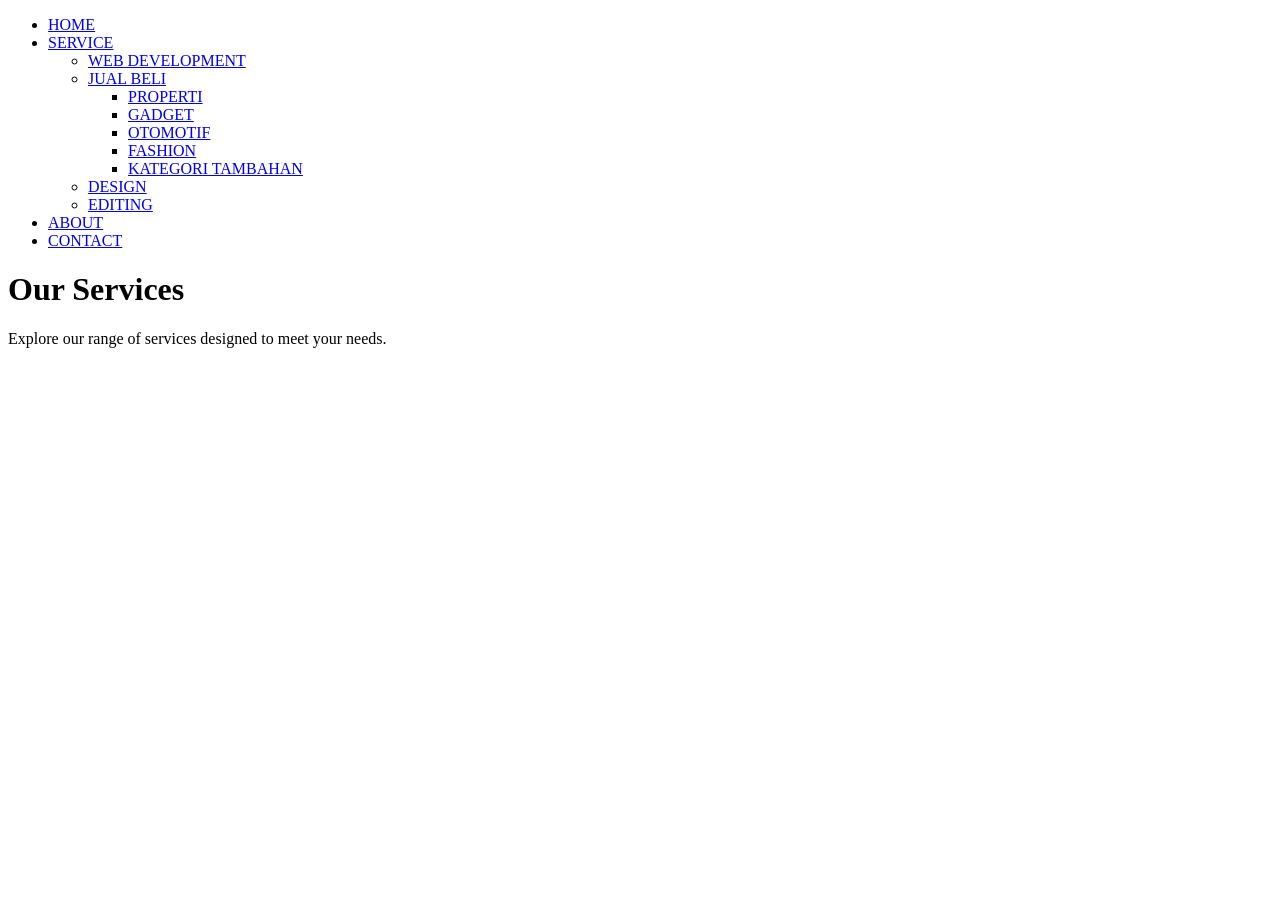
==== index.html @ d8a5412d "Add index.html for service page structure" ====
<!DOCTYPE html>
<html lang="en">
<head>
    <meta charset="UTF-8">
    <meta name="viewport" content="width=device-width, initial-scale=1.0">
    <title>Service - Website Multi Halaman</title>
    <link rel="stylesheet" href="../../assets/css/styles.css">
    <link rel="stylesheet" href="../../assets/css/animations.css">
</head>
<body>
    <nav>
        <ul>
            <li><a href="../home.html">HOME</a></li>
            <li><a href="index.html">SERVICE</a>
                <ul>
                    <li><a href="web-development.html">WEB DEVELOPMENT</a></li>
                    <li><a href="jual-beli/index.html">JUAL BELI</a>
                        <ul>
                            <li><a href="jual-beli/properti.html">PROPERTI</a></li>
                            <li><a href="jual-beli/gadget.html">GADGET</a></li>
                            <li><a href="jual-beli/otomotif.html">OTOMOTIF</a></li>
                            <li><a href="jual-beli/fashion.html">FASHION</a></li>
                            <li><a href="jual-beli/kategori-tambahan.html">KATEGORI TAMBAHAN</a></li>
                        </ul>
                    </li>
                    <li><a href="design.html">DESIGN</a></li>
                    <li><a href="editing.html">EDITING</a></li>
                </ul>
            </li>
            <li><a href="../about.html">ABOUT</a></li>
            <li><a href="../contact.html">CONTACT</a></li>
        </ul>
    </nav>
    <main>
        <h1>Our Services</h1>
        <p>Explore our range of services designed to meet your needs.</p>
    </main>
    <script src="../../assets/js/navigation.js"></script>
</body>
</html>
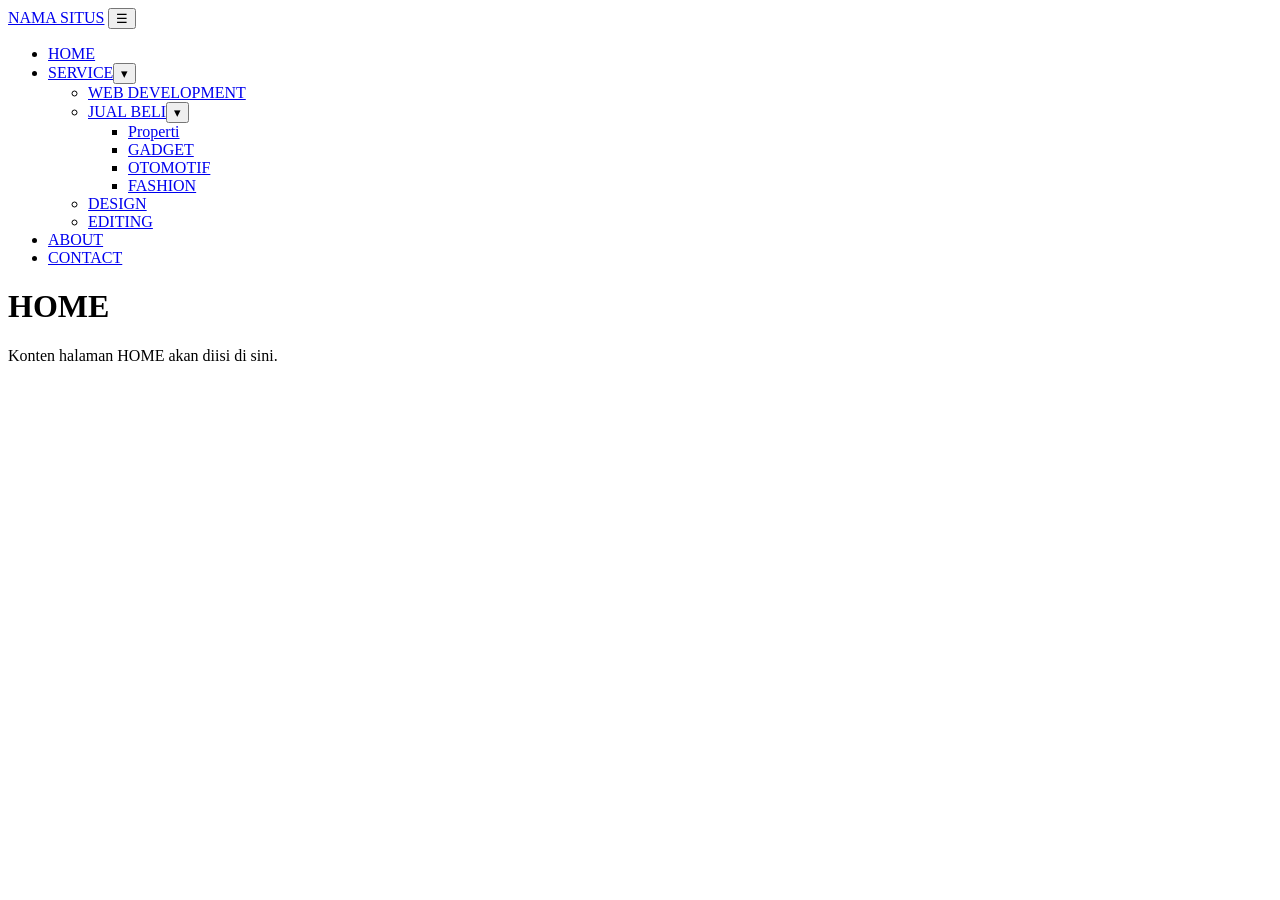
==== commit 2f16a5f1: "Add files via upload" ====
--- a/index.html
+++ b/index.html
@@ -1,40 +1,47 @@
 <!DOCTYPE html>
-<html lang="en">
+<html lang="id">
 <head>
-    <meta charset="UTF-8">
-    <meta name="viewport" content="width=device-width, initial-scale=1.0">
-    <title>Service - Website Multi Halaman</title>
-    <link rel="stylesheet" href="../../assets/css/styles.css">
-    <link rel="stylesheet" href="../../assets/css/animations.css">
+  <meta charset="UTF-8">
+  <meta name="viewport" content="width=device-width, initial-scale=1">
+  <title>HOME | NAMA SITUS</title>
+  <link rel="stylesheet" href="css/style.css">
 </head>
 <body>
-    <nav>
-        <ul>
-            <li><a href="../home.html">HOME</a></li>
-            <li><a href="index.html">SERVICE</a>
-                <ul>
-                    <li><a href="web-development.html">WEB DEVELOPMENT</a></li>
-                    <li><a href="jual-beli/index.html">JUAL BELI</a>
-                        <ul>
-                            <li><a href="jual-beli/properti.html">PROPERTI</a></li>
-                            <li><a href="jual-beli/gadget.html">GADGET</a></li>
-                            <li><a href="jual-beli/otomotif.html">OTOMOTIF</a></li>
-                            <li><a href="jual-beli/fashion.html">FASHION</a></li>
-                            <li><a href="jual-beli/kategori-tambahan.html">KATEGORI TAMBAHAN</a></li>
-                        </ul>
-                    </li>
-                    <li><a href="design.html">DESIGN</a></li>
-                    <li><a href="editing.html">EDITING</a></li>
-                </ul>
+<header class="navbar">
+  <div class="nav-inner">
+    <a class="brand" href="index.html">NAMA SITUS</a>
+    <button class="nav-toggle" aria-label="Buka menu" aria-expanded="false" aria-controls="menu">&#9776;</button>
+    <nav id="menu" aria-label="Menu utama">
+      <ul class="menu">
+        <li><a href="index.html" aria-current="page">HOME</a></li>
+        <li class="has-sub">
+          <a href="service.html">SERVICE</a><button class="sub-toggle" aria-label="Buka submenu SERVICE">&#9662;</button>
+          <ul class="sub">
+            <li><a href="web-development.html">WEB DEVELOPMENT</a></li>
+            <li class="has-sub">
+              <a href="jual-beli.html">JUAL BELI</a><button class="sub-toggle" aria-label="Buka submenu JUAL BELI">&#9662;</button>
+              <ul class="sub sub-level2">
+            <li><a href="properti.html">Properti</a></li>
+            <li><a href="gadget.html">GADGET</a></li>
+            <li><a href="otomotif.html">OTOMOTIF</a></li>
+            <li><a href="fashion.html">FASHION</a></li>
+                <!-- TAMBAHKAN KATEGORI JUAL BELI BARU DI SINI: <li><a href="nama-halaman.html">NAMA</a></li> -->
+              </ul>
             </li>
-            <li><a href="../about.html">ABOUT</a></li>
-            <li><a href="../contact.html">CONTACT</a></li>
-        </ul>
+            <li><a href="design.html">DESIGN</a></li>
+            <li><a href="editing.html">EDITING</a></li>
+          </ul>
+        </li>
+        <li><a href="about.html">ABOUT</a></li>
+        <li><a href="contact.html">CONTACT</a></li>
+      </ul>
     </nav>
-    <main>
-        <h1>Our Services</h1>
-        <p>Explore our range of services designed to meet your needs.</p>
-    </main>
-    <script src="../../assets/js/navigation.js"></script>
+  </div>
+</header>
+  <main class="container">
+    <h1 class="reveal">HOME</h1>
+    <p class="reveal">Konten halaman HOME akan diisi di sini.</p>
+  </main>
+  <script src="js/script.js"></script>
 </body>
 </html>
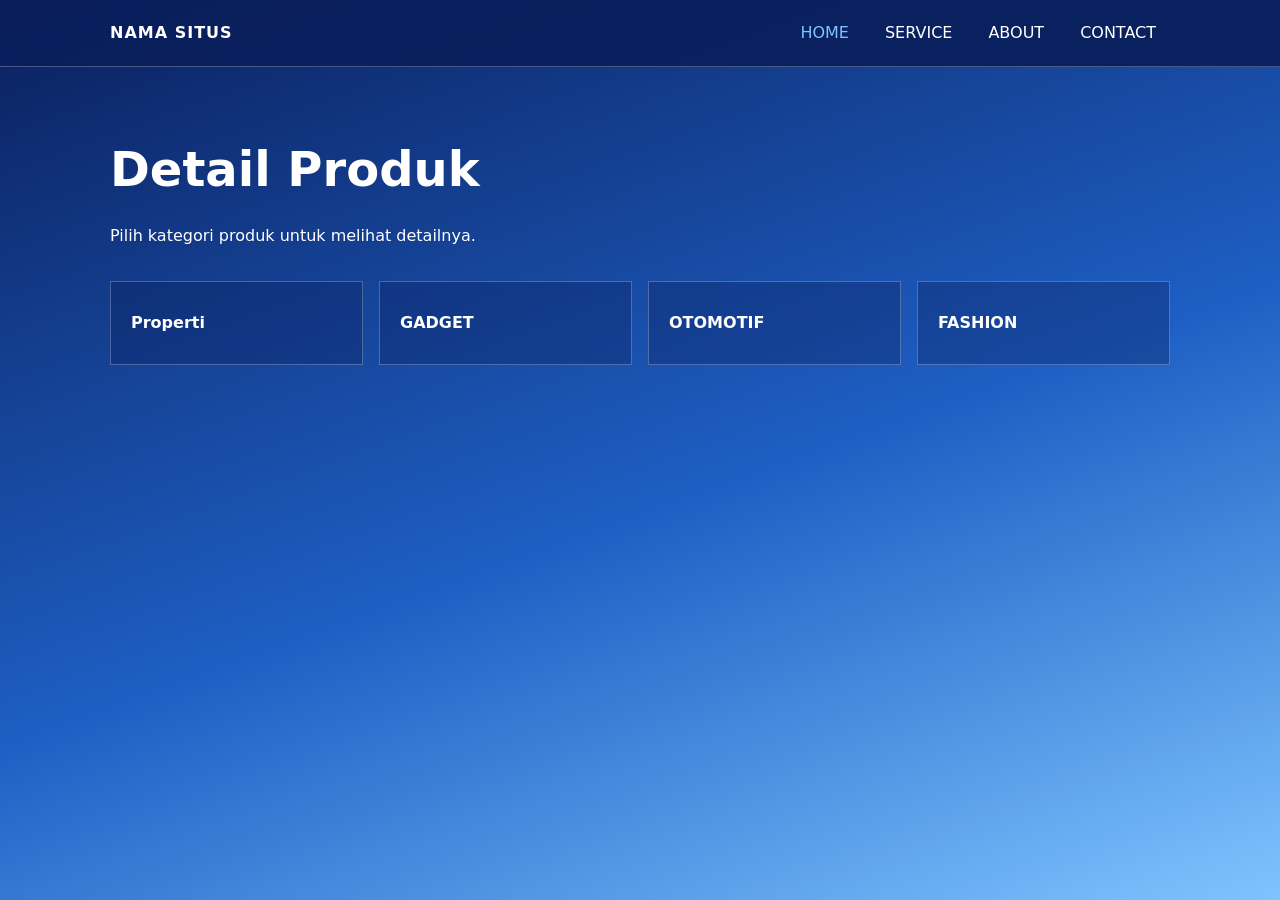
==== commit 7014697e: "Modify index.html for homepage updates and tracking Updated the homepage content and added Meta Pixe" ====
--- a/index.html
+++ b/index.html
@@ -5,8 +5,23 @@
   <meta name="viewport" content="width=device-width, initial-scale=1">
   <title>HOME | NAMA SITUS</title>
   <link rel="stylesheet" href="css/style.css">
+  <!-- Meta Pixel Code -->
+  <script>
+    !function(f,b,e,v,n,t,s)
+    {if(f.fbq)return;n=f.fbq=function(){n.callMethod?
+    n.callMethod.apply(n,arguments):n.queue.push(arguments)};
+    if(!f._fbq)f._fbq=n;n.push=n;n.loaded=!0;n.version='2.0';
+    n.queue=[];t=b.createElement(e);t.async=!0;
+    t.src=v;s=b.getElementsByTagName(e)[0];
+    s.parentNode.insertBefore(t,s)}(window, document,'script',
+    'https://connect.facebook.net/en_US/fbevents.js');
+    fbq('init', 'ID_PIXEL_ANDA');
+    fbq('track', 'PageView');
+  </script>
+  <!-- End Meta Pixel Code -->
 </head>
 <body>
+  <noscript><img height="1" width="1" style="display:none" alt="" src="https://www.facebook.com/tr?id=ID_PIXEL_ANDA&ev=PageView&noscript=1"></noscript>
 <header class="navbar">
   <div class="nav-inner">
     <a class="brand" href="index.html">NAMA SITUS</a>
@@ -21,10 +36,10 @@
             <li class="has-sub">
               <a href="jual-beli.html">JUAL BELI</a><button class="sub-toggle" aria-label="Buka submenu JUAL BELI">&#9662;</button>
               <ul class="sub sub-level2">
-            <li><a href="properti.html">Properti</a></li>
-            <li><a href="gadget.html">GADGET</a></li>
-            <li><a href="otomotif.html">OTOMOTIF</a></li>
-            <li><a href="fashion.html">FASHION</a></li>
+                <li><a href="properti.html">Properti</a></li>
+                <li><a href="gadget.html">GADGET</a></li>
+                <li><a href="otomotif.html">OTOMOTIF</a></li>
+                <li><a href="fashion.html">FASHION</a></li>
                 <!-- TAMBAHKAN KATEGORI JUAL BELI BARU DI SINI: <li><a href="nama-halaman.html">NAMA</a></li> -->
               </ul>
             </li>
@@ -39,8 +54,15 @@
   </div>
 </header>
   <main class="container">
-    <h1 class="reveal">HOME</h1>
-    <p class="reveal">Konten halaman HOME akan diisi di sini.</p>
+    <h1 class="reveal">Detail Produk</h1>
+    <p class="reveal">Pilih kategori produk untuk melihat detailnya.</p>
+    <div class="cards">
+      <a class="card reveal" href="properti.html">Properti</a>
+      <a class="card reveal" href="gadget.html">GADGET</a>
+      <a class="card reveal" href="otomotif.html">OTOMOTIF</a>
+      <a class="card reveal" href="fashion.html">FASHION</a>
+      <!-- TAMBAHKAN KARTU KATEGORI BARU DI SINI: <a class="card reveal" href="nama-halaman.html">NAMA</a> -->
+    </div>
   </main>
   <script src="js/script.js"></script>
 </body>
--- a/css/style.css
+++ b/css/style.css
@@ -0,0 +1,79 @@
+/* ===== Variabel warna (konsisten di semua halaman) ===== */
+:root {
+  --biru-tua: #0a1f5c;
+  --biru-tengah: #1e5fc4;
+  --biru-muda: #7fc4ff;
+  --teks: #ffffff;
+  --navbar-bg: rgba(10, 31, 92, 0.92);
+  --garis: rgba(255, 255, 255, 0.25);
+}
+
+* { box-sizing: border-box; margin: 0; padding: 0; }
+
+body {
+  min-height: 100vh;
+  font-family: system-ui, -apple-system, "Segoe UI", Roboto, Arial, sans-serif;
+  color: var(--teks);
+  line-height: 1.6;
+  background: linear-gradient(160deg, var(--biru-tua) 0%, var(--biru-tengah) 55%, var(--biru-muda) 100%);
+  background-attachment: fixed;
+}
+
+a { color: inherit; text-decoration: none; }
+a:focus-visible, button:focus-visible { outline: 2px solid var(--teks); outline-offset: 2px; }
+
+/* ===== Navbar ===== */
+.navbar { position: sticky; top: 0; z-index: 100; background: var(--navbar-bg); border-bottom: 1px solid var(--garis); }
+.nav-inner { max-width: 1100px; margin: 0 auto; padding: 0 20px; min-height: 64px; display: flex; align-items: center; justify-content: space-between; }
+.brand { font-weight: 700; letter-spacing: 1px; }
+.menu, .sub { list-style: none; }
+.menu { display: flex; gap: 8px; }
+.menu a { display: block; padding: 20px 14px; }
+.menu a:hover, .menu a[aria-current="page"] { color: var(--biru-muda); }
+.has-sub { position: relative; display: flex; align-items: center; }
+.nav-toggle, .sub-toggle { background: none; border: 0; color: var(--teks); font-size: 1.1rem; cursor: pointer; }
+.nav-toggle { display: none; padding: 8px; }
+.sub-toggle { display: none; }
+
+/* Dropdown desktop */
+.sub { position: absolute; top: 100%; left: 0; min-width: 220px; background: var(--navbar-bg); border: 1px solid var(--garis);
+  opacity: 0; visibility: hidden; transform: translateY(6px); transition: opacity .25s ease, transform .25s ease, visibility .25s; }
+.sub a { padding: 12px 16px; }
+.sub .has-sub { display: block; }
+.sub-level2 { top: 0; left: 100%; }
+.has-sub:hover > .sub, .has-sub:focus-within > .sub { opacity: 1; visibility: visible; transform: none; }
+
+/* ===== Konten ===== */
+.container { max-width: 1100px; margin: 0 auto; padding: 64px 20px; }
+h1 { font-size: clamp(2rem, 5vw, 3rem); margin-bottom: 16px; }
+.cards { display: grid; grid-template-columns: repeat(auto-fit, minmax(220px, 1fr)); gap: 16px; margin-top: 32px; }
+.card { display: block; padding: 28px 20px; border: 1px solid var(--garis); background: rgba(10, 31, 92, 0.35); font-weight: 600; transition: background .25s ease; }
+a.card:hover { background: rgba(10, 31, 92, 0.6); }
+.card-slot { border-style: dashed; font-weight: 400; opacity: .8; }
+
+/* ===== Animasi on-screen ===== */
+.reveal { opacity: 0; transform: translateY(16px); transition: opacity .6s ease, transform .6s ease; }
+.reveal.show { opacity: 1; transform: none; }
+
+@media (prefers-reduced-motion: reduce) {
+  .reveal { opacity: 1; transform: none; transition: none; }
+  .sub { transition: none; }
+}
+
+/* ===== Seluler ===== */
+@media (max-width: 860px) {
+  .nav-toggle { display: block; }
+  #menu { display: none; position: absolute; top: 100%; left: 0; right: 0; background: var(--navbar-bg); border-bottom: 1px solid var(--garis); max-height: calc(100vh - 64px); overflow-y: auto; }
+  #menu.open { display: block; }
+  .menu { flex-direction: column; gap: 0; }
+  .menu a { padding: 14px 20px; }
+  .has-sub { flex-wrap: wrap; }
+  .has-sub > a { flex: 1; }
+  .sub-toggle { display: block; padding: 14px 20px; }
+  .sub, .sub-level2 { position: static; display: none; width: 100%; opacity: 1; visibility: visible; transform: none; border: 0; background: rgba(255,255,255,.06); }
+  .has-sub.open > .sub { display: block; }
+  .sub a { padding-left: 36px; }
+  .sub-level2 a { padding-left: 52px; }
+  .has-sub:hover > .sub, .has-sub:focus-within > .sub { display: none; }
+  .has-sub.open > .sub { display: block !important; }
+}
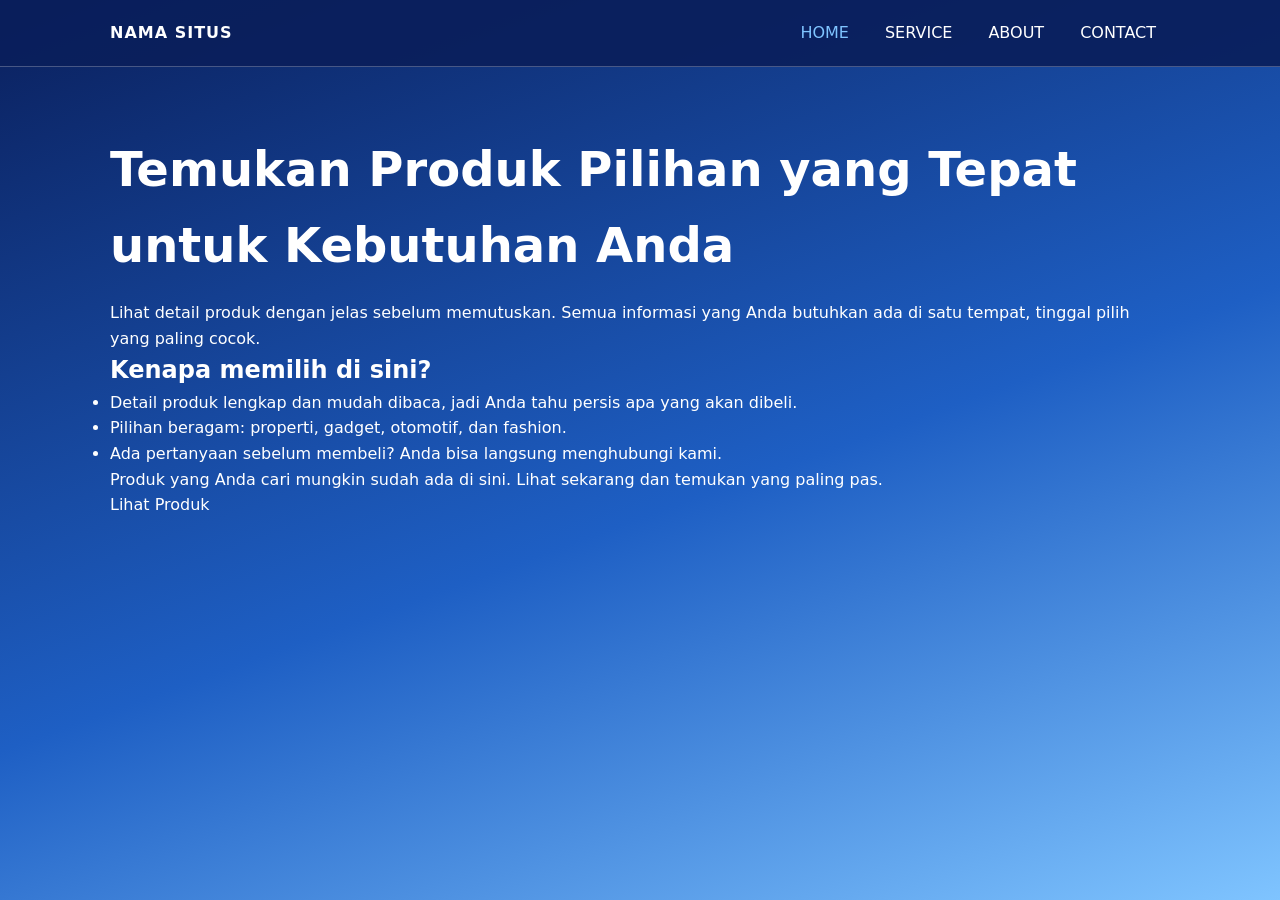
==== commit 86fbfac3: "Revise product detail section for clarity and appeal Updated the main content to provide a clearer p" ====
--- a/index.html
+++ b/index.html
@@ -54,16 +54,19 @@
   </div>
 </header>
   <main class="container">
-    <h1 class="reveal">Detail Produk</h1>
-    <p class="reveal">Pilih kategori produk untuk melihat detailnya.</p>
-    <div class="cards">
-      <a class="card reveal" href="properti.html">Properti</a>
-      <a class="card reveal" href="gadget.html">GADGET</a>
-      <a class="card reveal" href="otomotif.html">OTOMOTIF</a>
-      <a class="card reveal" href="fashion.html">FASHION</a>
-      <!-- TAMBAHKAN KARTU KATEGORI BARU DI SINI: <a class="card reveal" href="nama-halaman.html">NAMA</a> -->
-    </div>
-  </main>
+  <h1 class="reveal">Temukan Produk Pilihan yang Tepat untuk Kebutuhan Anda</h1>
+  <p class="reveal">Lihat detail produk dengan jelas sebelum memutuskan. Semua informasi yang Anda butuhkan ada di satu tempat, tinggal pilih yang paling cocok.</p>
+
+  <h2 class="reveal">Kenapa memilih di sini?</h2>
+  <ul class="points">
+    <li class="reveal">Detail produk lengkap dan mudah dibaca, jadi Anda tahu persis apa yang akan dibeli.</li>
+    <li class="reveal">Pilihan beragam: properti, gadget, otomotif, dan fashion.</li>
+    <li class="reveal">Ada pertanyaan sebelum membeli? Anda bisa langsung menghubungi kami.</li>
+  </ul>
+
+  <p class="reveal">Produk yang Anda cari mungkin sudah ada di sini. Lihat sekarang dan temukan yang paling pas.</p>
+  <a class="btn reveal" href="jual-beli.html">Lihat Produk</a>
+</main>
   <script src="js/script.js"></script>
 </body>
 </html>
